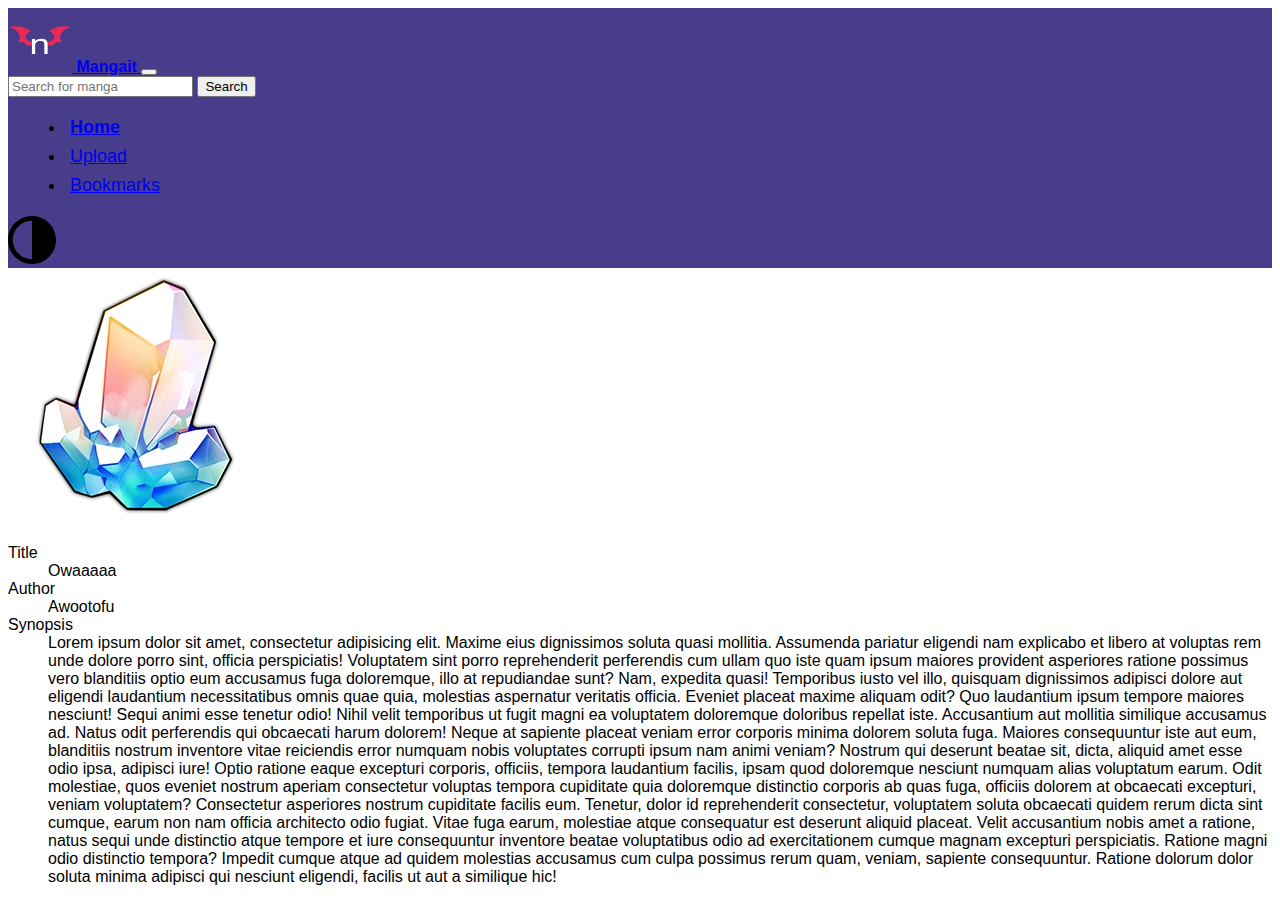
==== manga-x.html @ 233854c8 "Finish sketch html css" ====
<!DOCTYPE html>
<html lang="en" data-bs-theme="dark">

<head>
    <meta charset="UTF-8">
    <meta name="viewport" content="width=device-width, initial-scale=1.0">
    <title>Home - Mangait</title>
    <link rel="icon" href="favicon.ico" type="image/x-icon">
    <link href="https://cdn.jsdelivr.net/npm/bootstrap@5.3.0/dist/css/bootstrap.min.css" rel="stylesheet"
        integrity="sha384-9ndCyUaIbzAi2FUVXJi0CjmCapSmO7SnpJef0486qhLnuZ2cdeRhO02iuK6FUUVM" crossorigin="anonymous">
    <script src="https://cdn.jsdelivr.net/npm/bootstrap@5.3.0/dist/js/bootstrap.bundle.min.js"
        integrity="sha384-geWF76RCwLtnZ8qwWowPQNguL3RmwHVBC9FhGdlKrxdiJJigb/j/68SIy3Te4Bkz"
        crossorigin="anonymous"></script>
    <link rel="stylesheet" href="https://cdnjs.cloudflare.com/ajax/libs/font-awesome/6.4.0/css/all.min.css"
        integrity="sha512-iecdLmaskl7CVkqkXNQ/ZH/XLlvWZOJyj7Yy7tcenmpD1ypASozpmT/E0iPtmFIB46ZmdtAc9eNBvH0H/ZpiBw=="
        crossorigin="anonymous" referrerpolicy="no-referrer" />
    <link rel="stylesheet" href="style.css">
    <script src="./switch.js"></script>
</head>

<body>
    <header>
        <nav class="navbar navbar-dark navbar-expand-md">
            <div class="container-fluid">
                <a href="#" class="navbar-brand">
                    <img src="logo.svg" alt="logo" width="64" height="64">
                    <b>Mangait</b>
                </a>
                <button class="navbar-toggler" type="button" data-bs-toggle="collapse"
                    data-bs-target="#navbarSupportedContent">
                    <span class="navbar-toggler-icon"></span>
                </button>
                <div class="collapse navbar-collapse mx-auto" id="navbarSupportedContent">
                    <div class="input-group mx-auto" id="search-bar">
                        <input type="text" class="form-control" placeholder="Search for manga">
                        <button class="btn btn-secondary" type="button">Search</button>
                    </div>
                    <ul class="navbar-nav">
                        <li class="nav-item">
                            <a href="./index.html" class="nav-link active">Home</a>
                        </li>
                        <li class="nav-item">
                            <a href="./upload.html" class="nav-link">Upload</a>
                        </li>
                        <li class="nav-item">
                            <a href="./bookmarks.html" class="nav-link">Bookmarks</a>
                        </li>
                    </ul>
                </div>
            </div>
            <div id="toggleTheme" class="me-5 d-none d-md-block" onclick="toggleTheme();">
                <img src="./contrast.svg" alt="toggle" height="48">
            </div>
        </nav>
    </header>
    <main class="container mt-5">
        <div class="row">
            <div class="col-md-3">
                <img src="./stellar-jade.png" alt="cover" class="img-fluid">
            </div>
            <div class="col-md-9">
                <dl class="row">
                    <dt class="col-sm-2">Title</dt>
                    <dd class="col-sm-10">Owaaaaa</dd>
                    <dt class="col-sm-2">Author</dt>
                    <dd class="col-sm-10">Awootofu</dd>
                    <dt class="col-sm-2">Synopsis</dt>
                    <dd class="col-sm-10">Lorem ipsum dolor sit amet, consectetur adipisicing elit. Maxime eius
                        dignissimos soluta quasi mollitia. Assumenda pariatur eligendi nam explicabo et libero at
                        voluptas rem unde dolore porro sint, officia perspiciatis!
                        Voluptatem sint porro reprehenderit perferendis cum ullam quo iste quam ipsum maiores provident
                        asperiores ratione possimus vero blanditiis optio eum accusamus fuga doloremque, illo at
                        repudiandae sunt? Nam, expedita quasi!
                        Temporibus iusto vel illo, quisquam dignissimos adipisci dolore aut eligendi laudantium
                        necessitatibus omnis quae quia, molestias aspernatur veritatis officia. Eveniet placeat maxime
                        aliquam odit? Quo laudantium ipsum tempore maiores nesciunt!
                        Sequi animi esse tenetur odio! Nihil velit temporibus ut fugit magni ea voluptatem doloremque
                        doloribus repellat iste. Accusantium aut mollitia similique accusamus ad. Natus odit perferendis
                        qui obcaecati harum dolorem!
                        Neque at sapiente placeat veniam error corporis minima dolorem soluta fuga. Maiores consequuntur
                        iste aut eum, blanditiis nostrum inventore vitae reiciendis error numquam nobis voluptates
                        corrupti ipsum nam animi veniam?
                        Nostrum qui deserunt beatae sit, dicta, aliquid amet esse odio ipsa, adipisci iure! Optio
                        ratione eaque excepturi corporis, officiis, tempora laudantium facilis, ipsam quod doloremque
                        nesciunt numquam alias voluptatum earum.
                        Odit molestiae, quos eveniet nostrum aperiam consectetur voluptas tempora cupiditate quia
                        doloremque distinctio corporis ab quas fuga, officiis dolorem at obcaecati excepturi, veniam
                        voluptatem? Consectetur asperiores nostrum cupiditate facilis eum.
                        Tenetur, dolor id reprehenderit consectetur, voluptatem soluta obcaecati quidem rerum dicta sint
                        cumque, earum non nam officia architecto odio fugiat. Vitae fuga earum, molestiae atque
                        consequatur est deserunt aliquid placeat.
                        Velit accusantium nobis amet a ratione, natus sequi unde distinctio atque tempore et iure
                        consequuntur inventore beatae voluptatibus odio ad exercitationem cumque magnam excepturi
                        perspiciatis. Ratione magni odio distinctio tempora?
                        Impedit cumque atque ad quidem molestias accusamus cum culpa possimus rerum quam, veniam,
                        sapiente consequuntur. Ratione dolorum dolor soluta minima adipisci qui nesciunt eligendi,
                        facilis ut aut a similique hic!</dd>
                </dl>
            </div>
        </div>
    </main>
</body>
---- style.css ----
body {
    font-family: Arial, Helvetica, sans-serif;
}

header {
    background-color: darkslateblue;
}

header a.active {
    font-weight: bolder;
}

header .nav-item {
    margin: 0 18px;
    font-size: 18px;
    padding: 4px;    
}


#toggleTheme:hover {
    cursor: pointer;
}

#search-bar {
    width: 50%;
}

.manga-title, .manga-synopsis {
    -webkit-line-clamp: 2;
    display: -webkit-box;
    -webkit-box-orient: vertical;
    overflow: hidden;
}  

.manga-synopsis {
    -webkit-line-clamp: 3;
}

.content {
    max-width: 75%;
}


.manga-item{
    height: 100%;
}

.manga-item .card-body, .side{
    display: flex;
    flex-direction: column;
}


.read{
    margin-top: auto;
}

.side * {
    flex: 0;
}

form label {
    margin-bottom: 12px;
}
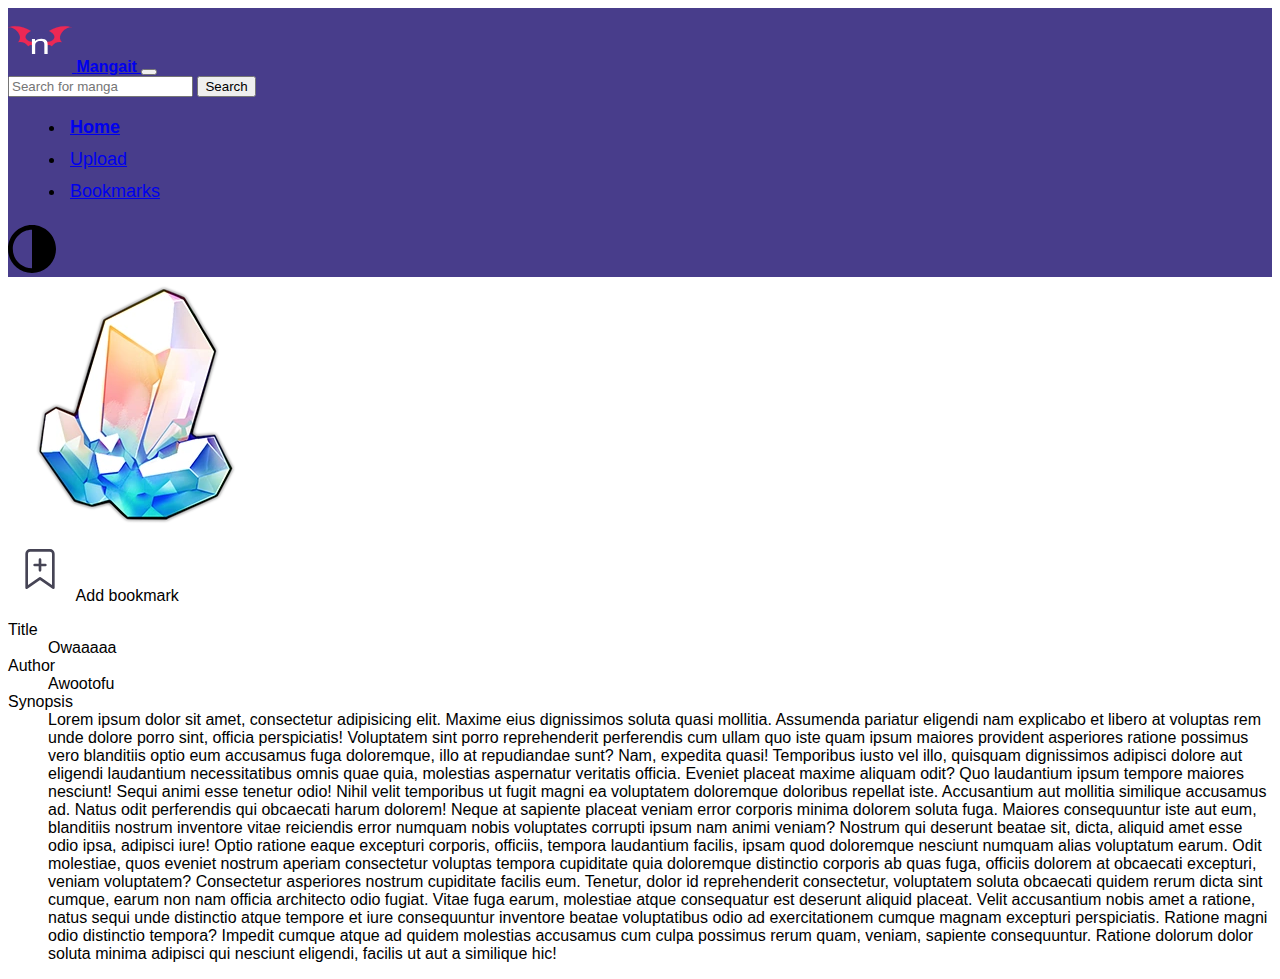
==== commit 5b83257d: "Style web with some transition" ====
--- a/manga-x.html
+++ b/manga-x.html
@@ -56,7 +56,18 @@
     <main class="container mt-5">
         <div class="row">
             <div class="col-md-3">
-                <img src="./stellar-jade.png" alt="cover" class="img-fluid">
+                <div class="container">
+                    <img src="./stellar-jade.png" alt="cover" class="img-fluid mb-5">
+                    <div class="btn">
+                        <img src="./bookmark.svg" alt="" height="64">
+                        Add bookmark
+                    </div>
+
+                    <!-- <div class="btn">
+                        <img src="./bookmarkx.svg" alt="" height="64">
+                        Remove bookmark
+                    </div> -->
+                </div>
             </div>
             <div class="col-md-9">
                 <dl class="row">
--- a/style.css
+++ b/style.css
@@ -58,7 +58,20 @@
 .side * {
     flex: 0;
 }
+    
 
-form label {
-    margin-bottom: 12px;
-}+#search-bar input:focus {
+    border-color: rgba(126, 239, 104, 0.8);
+    box-shadow: 0 1px 1px rgba(0, 0, 0, 0.075) inset, 0 0 8px rgba(126, 239, 104, 0.6);
+    outline: 0 none;
+    transition: border-color 250ms ease-in-out, box-shadow 250ms ease-in-out;
+}
+
+.nav-link:after {
+    display: block;
+    content: '';
+    border-bottom: solid 3px darkcyan;  
+    transform: scaleX(0);  
+    transition: transform 250ms ease-in-out;
+  }
+  .nav-link:hover:after { transform: scaleX(1); }